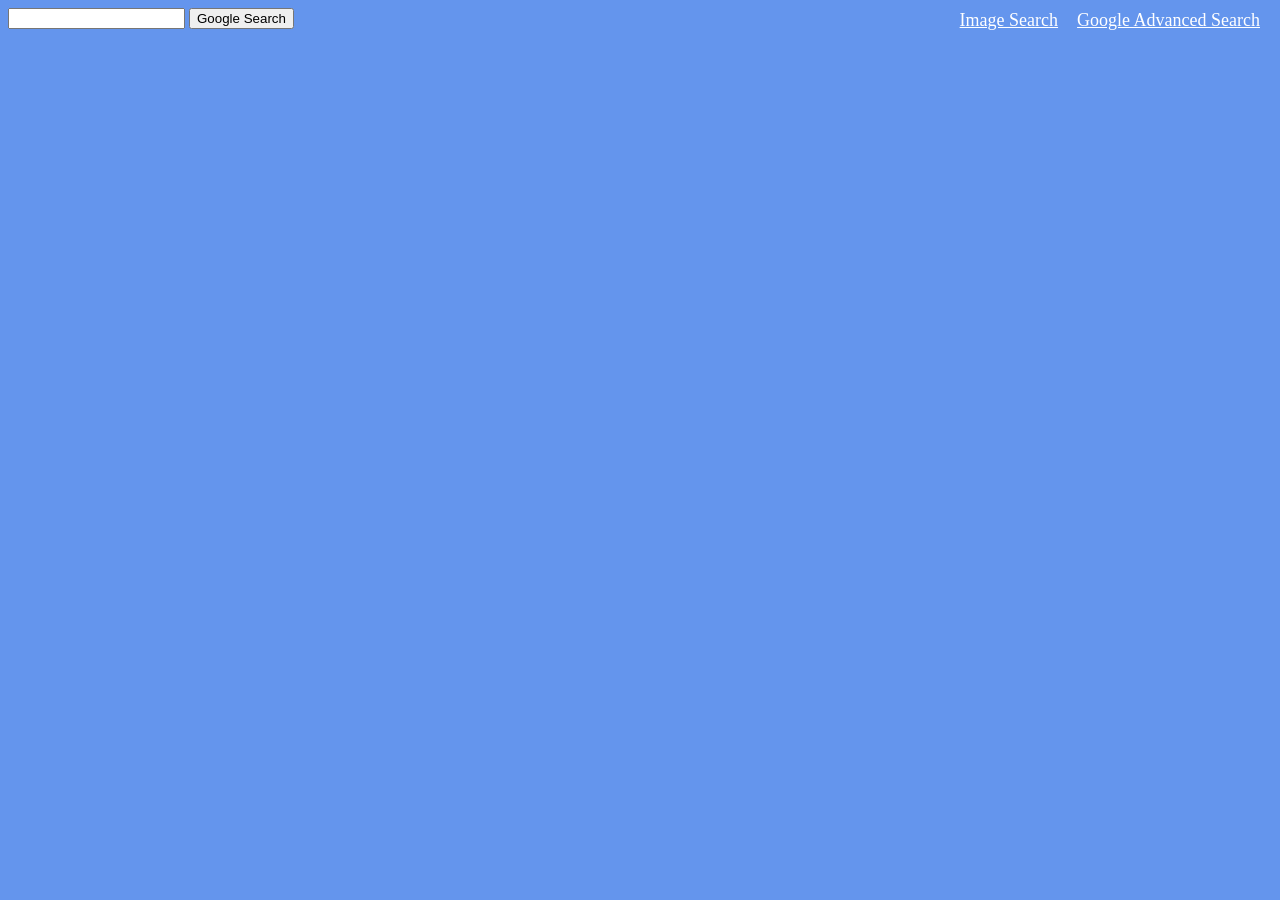
==== index.html @ b5643a97 "first commit" ====
<!doctype html>
<html lang="en">
  <head>
    <title>Search</title>
    <link rel="stylesheet" href="style.css" />
  </head>
  <body>
    <form action="https://www.google.com/search">
      <input type="text" name="q" />
      <input type="submit" value="Google Search" />

      <div class="nav-links">
        <a href="GoogleImage.html">Image Search</a>
        <a href="GoogleAdanced.html">Google Advanced Search</a>
      </div>
    </form>
  </body>
</html>
---- style.css ----
body {
  background-color: cornflowerblue;
}

.nav-links {
  text-align: right;
  position: absolute;
  top: 10px;
  right: 20px;
}

.nav-links a {
  color: white;
  font-size: 18px;
  margin-left: 15px;
}

.nav-links a:hover {
  text-decoration: underline;
}
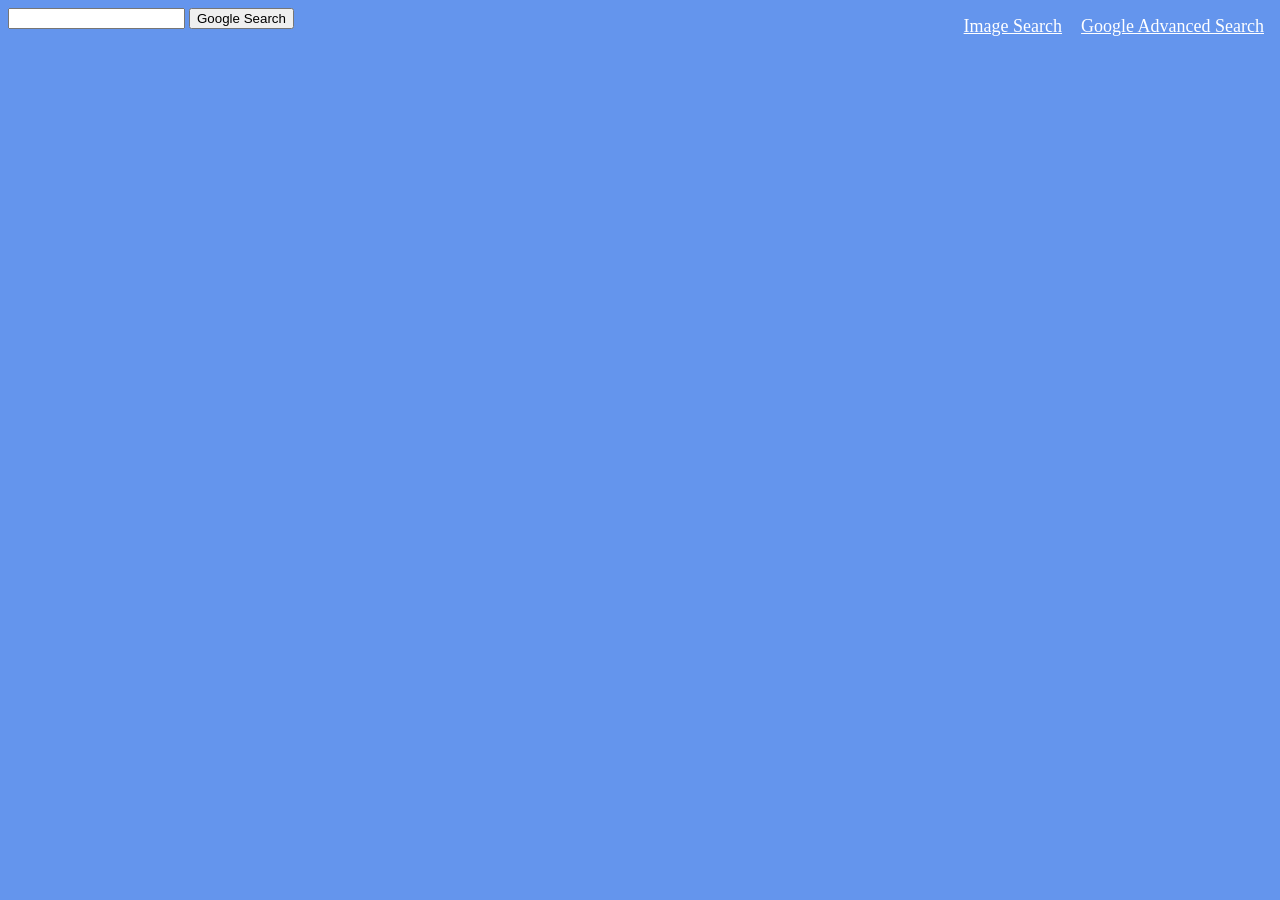
==== commit 5a44fed2: "Updating and perfecting the structure" ====
--- a/index.html
+++ b/index.html
@@ -6,13 +6,15 @@
   </head>
   <body>
     <form action="https://www.google.com/search">
-      <input type="text" name="q" />
-      <input type="submit" value="Google Search" />
-
-      <div class="nav-links">
-        <a href="GoogleImage.html">Image Search</a>
-        <a href="GoogleAdanced.html">Google Advanced Search</a>
+      <div class="search-container">
+        <input type="text" name="q" />
+        <input type="submit" value="Google Search" />
       </div>
     </form>
+
+    <div class="nav-links">
+      <a href="GoogleImage.html">Image Search</a>
+      <a href="GoogleAdanced.html">Google Advanced Search</a>
+    </div>
   </body>
 </html>
--- a/style.css
+++ b/style.css
@@ -4,9 +4,9 @@
 
 .nav-links {
   text-align: right;
-  position: absolute;
-  top: 10px;
-  right: 20px;
+  position: fixed;
+  top: 1rem;
+  right: 1rem;
 }
 
 .nav-links a {
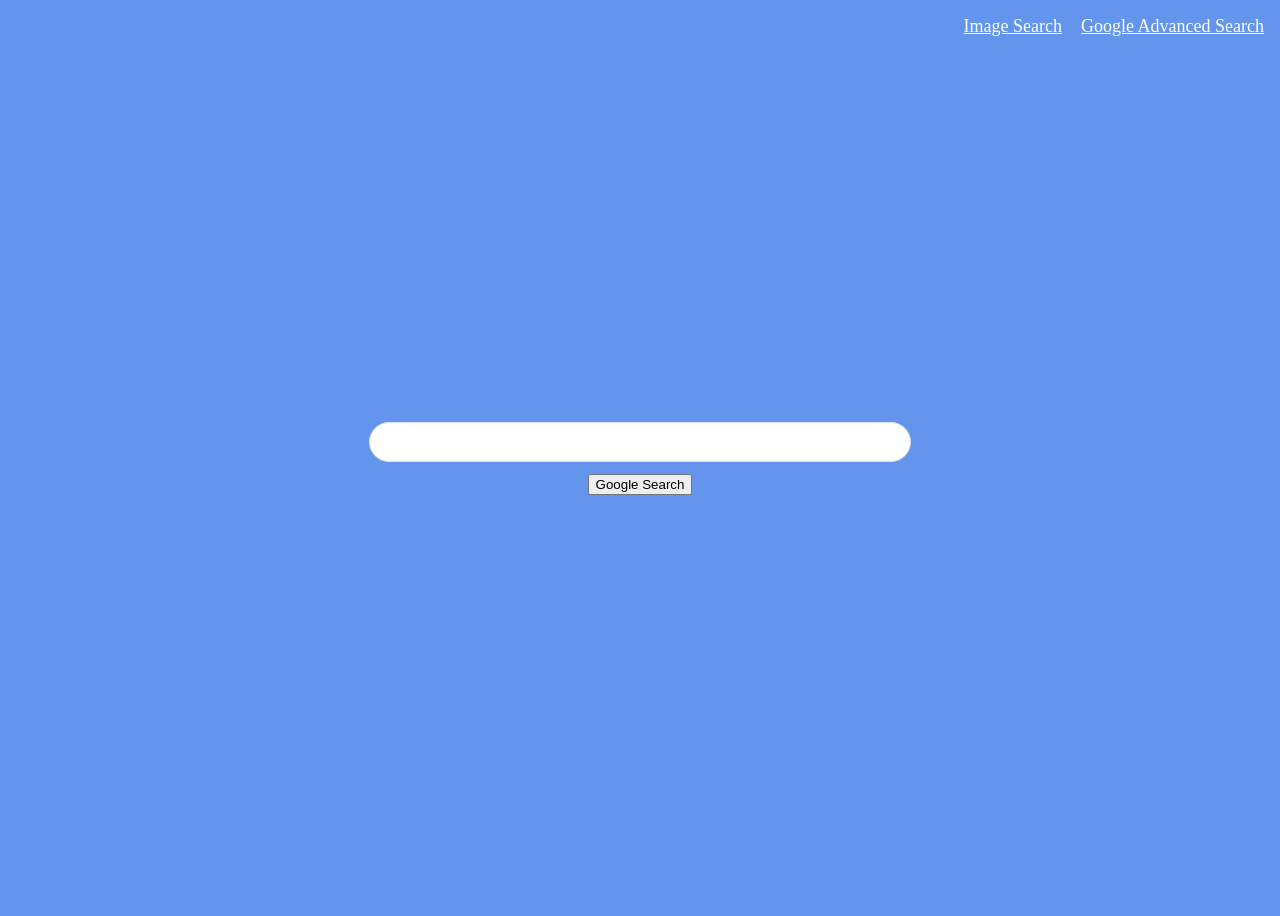
==== commit 7e041a5c: "Fixing file name typos" ====
--- a/index.html
+++ b/index.html
@@ -14,7 +14,7 @@
 
     <div class="nav-links">
       <a href="GoogleImage.html">Image Search</a>
-      <a href="GoogleAdanced.html">Google Advanced Search</a>
+      <a href="GoogleAdvanced.html">Google Advanced Search</a>
     </div>
   </body>
 </html>
--- a/style.css
+++ b/style.css
@@ -1,5 +1,25 @@
 body {
   background-color: cornflowerblue;
+  display: flex;
+  justify-content: center;
+  align-items: center;
+  min-height: 100vh;
+}
+
+.search-container {
+  display: flex;
+  flex-direction: column;
+  align-items: center;
+  gap: 12px;
+}
+
+input[type="text"] {
+  border-radius: 24px;
+  border: 1px solid #dfe1e5;
+  padding: 10px 20px;
+  width: 500px;
+  font-size: 16px;
+  outline: none;
 }
 
 .nav-links {
